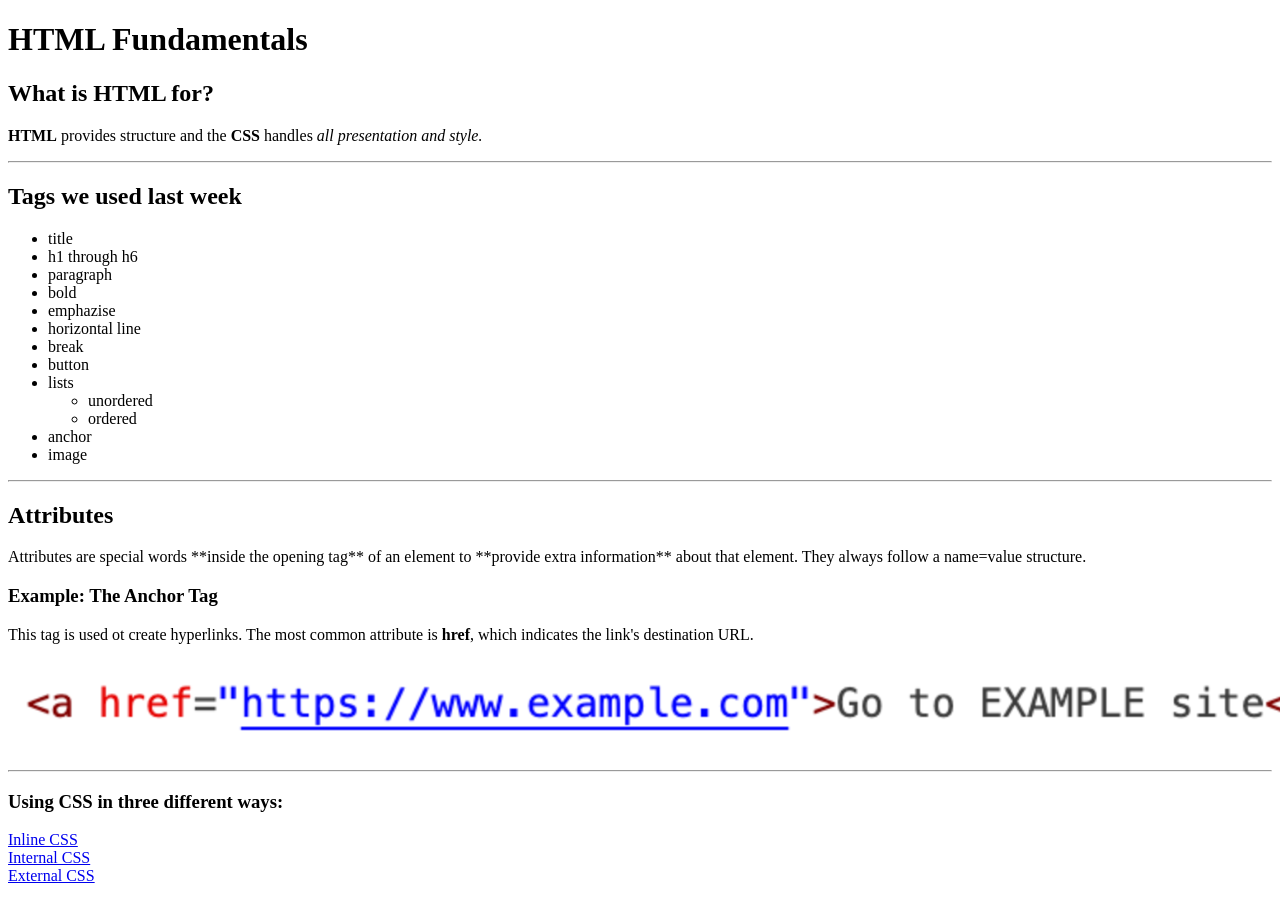
==== web-day-2/external.html @ 43272135 "Day 2 with HTML" ====
<!DOCTYPE html>
<html lang="en">

<head>
    <meta charset="UTF-8">
    <meta name="viewport" content="width=device-width, initial-scale=1.0">
    <title>Fundamentals HTML & CSS</title>
    <h1>HTML Fundamentals</h1>
    <h2>What is HTML for?</h2>
    <p><b>HTML</b> provides structure and the <b>CSS</b> handles <em>all presentation and style.</em></p>
    <hr>
</head>

<body>
    <h2><b>Tags we used last week</b></h2>
    <ul>
        <li>title</li>
        <li>h1 through h6</li>
        <li>paragraph</li>
        <li>bold</li>
        <li>emphazise</li>
        <li>horizontal line</li>
        <li>break</li>
        <li>button</li>
        <li>lists</li>
        <ul>
            <li>unordered</li>
            <li>ordered</li>
        </ul>
        <li>anchor</li>
        <li>image</li>
    </ul>
    <hr>
    <h2><b>Attributes</b></h2>
    <p>Attributes are special words **inside the opening tag** of an element to **provide extra information** about that
        element. They always follow a name=value structure.</p>
    <h3><b>Example: The Anchor Tag</b></h3>
    <p>This tag is used ot create hyperlinks. The most common attribute is <b>href</b>, which indicates the link's
        destination URL.</p>
    <img src="assets/Screenshot.png">
    <hr>
    <h3><b>Using CSS in three different ways:</b></h3>
    <a href="Inline.css">Inline CSS</a>
    <br>
    <a href="Internal.css">Internal CSS</a>
    <br>
    <a href="External.css">External CSS</a>
</body>

</html>
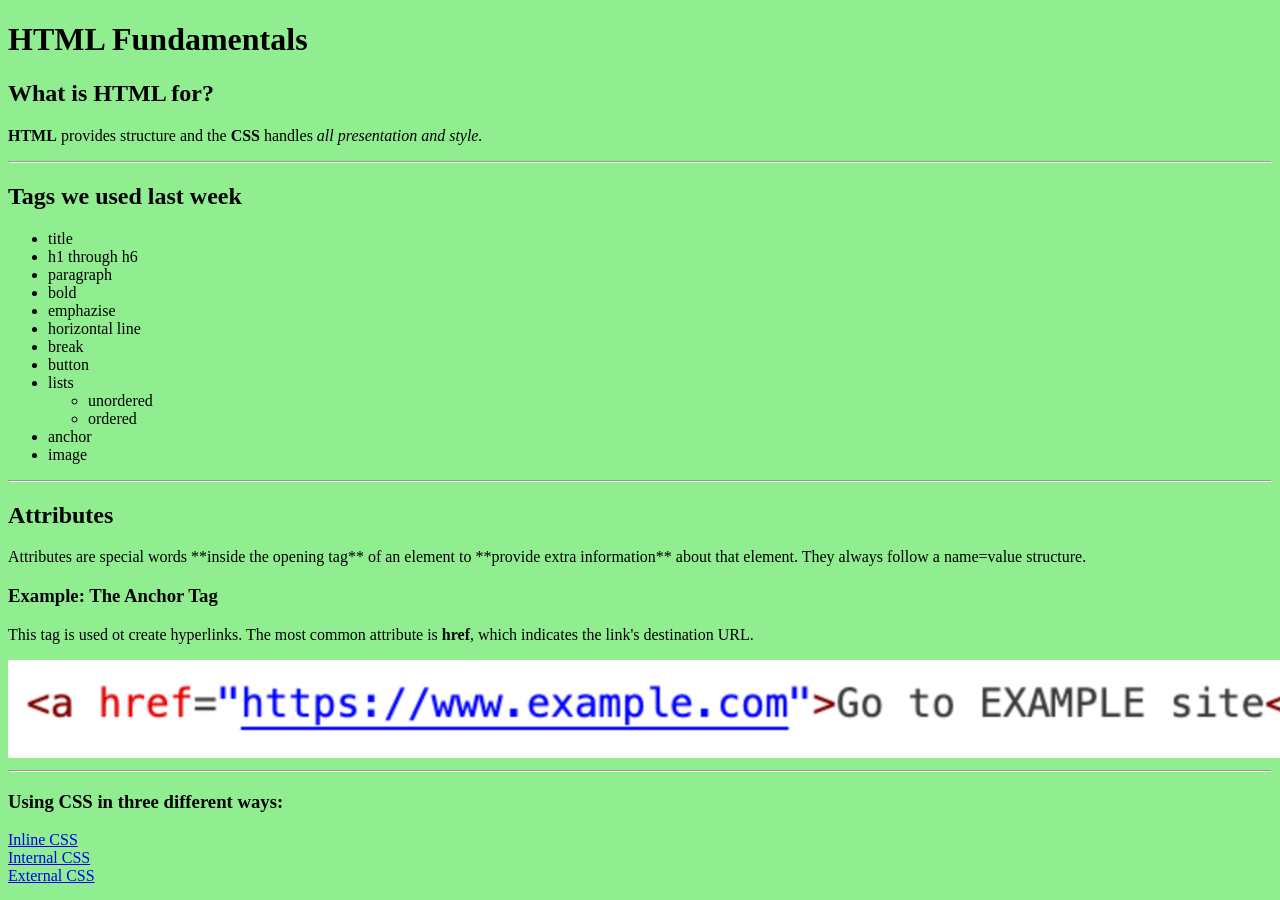
==== commit 778d07f5: "Day 2 with HTML" ====
--- a/web-day-2/external.html
+++ b/web-day-2/external.html
@@ -5,13 +5,14 @@
     <meta charset="UTF-8">
     <meta name="viewport" content="width=device-width, initial-scale=1.0">
     <title>Fundamentals HTML & CSS</title>
-    <h1>HTML Fundamentals</h1>
+    <link rel="stylesheet" href="styles.css">
+</head>
+
+<body>
+     <h1>HTML Fundamentals</h1>
     <h2>What is HTML for?</h2>
     <p><b>HTML</b> provides structure and the <b>CSS</b> handles <em>all presentation and style.</em></p>
     <hr>
-</head>
-
-<body>
     <h2><b>Tags we used last week</b></h2>
     <ul>
         <li>title</li>
--- a/web-day-2/styles.css
+++ b/web-day-2/styles.css
@@ -0,0 +1 @@
+body { background-color: lightgreen; }
